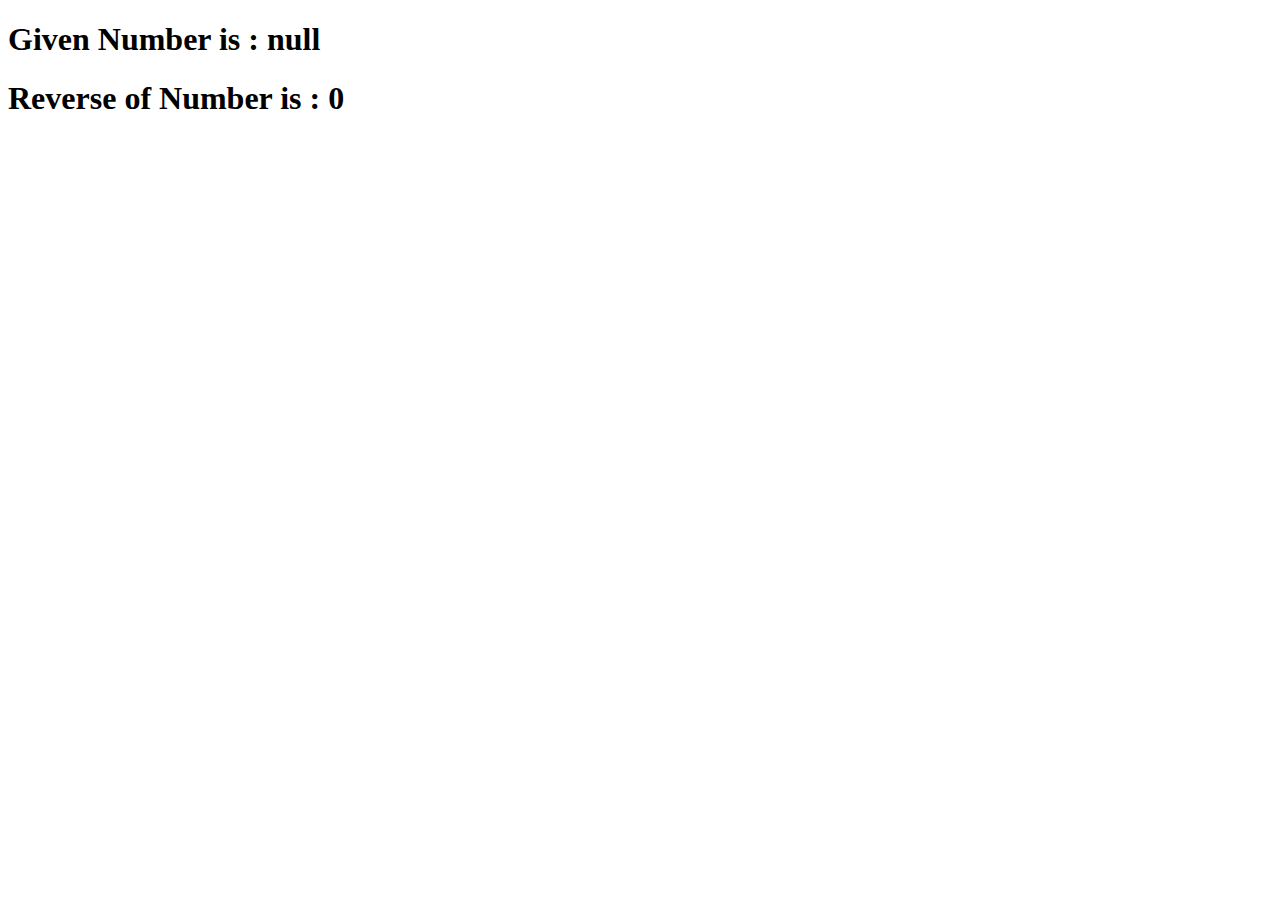
==== task1.html @ b08d143a "Add files via upload" ====
<!DOCTYPE html>
<html lang="en">
<head>
    <meta charset="UTF-8">
    <meta name="viewport" content="width=device-width, initial-scale=1.0">
    <title>Document</title>
</head>
<body>
    <h1 id="num1">Given Number is : </h1>
    <h1 id="num2"></h1>

    <script>
        var ans = 0;
        var num = prompt("enter the Number : ");
        document.getElementById('num1').innerHTML='Given Number is : '+num;
        myFunction(num);
        function myFunction(num) {
            while(num!=0){
            temp = num%10;
            ans = ans*10 + temp;
            num = Math.floor(num/10);
            }

            document.getElementById('num2').innerHTML='Reverse of Number is : '+ans;

        }
    </script>
    
</body>
</html>
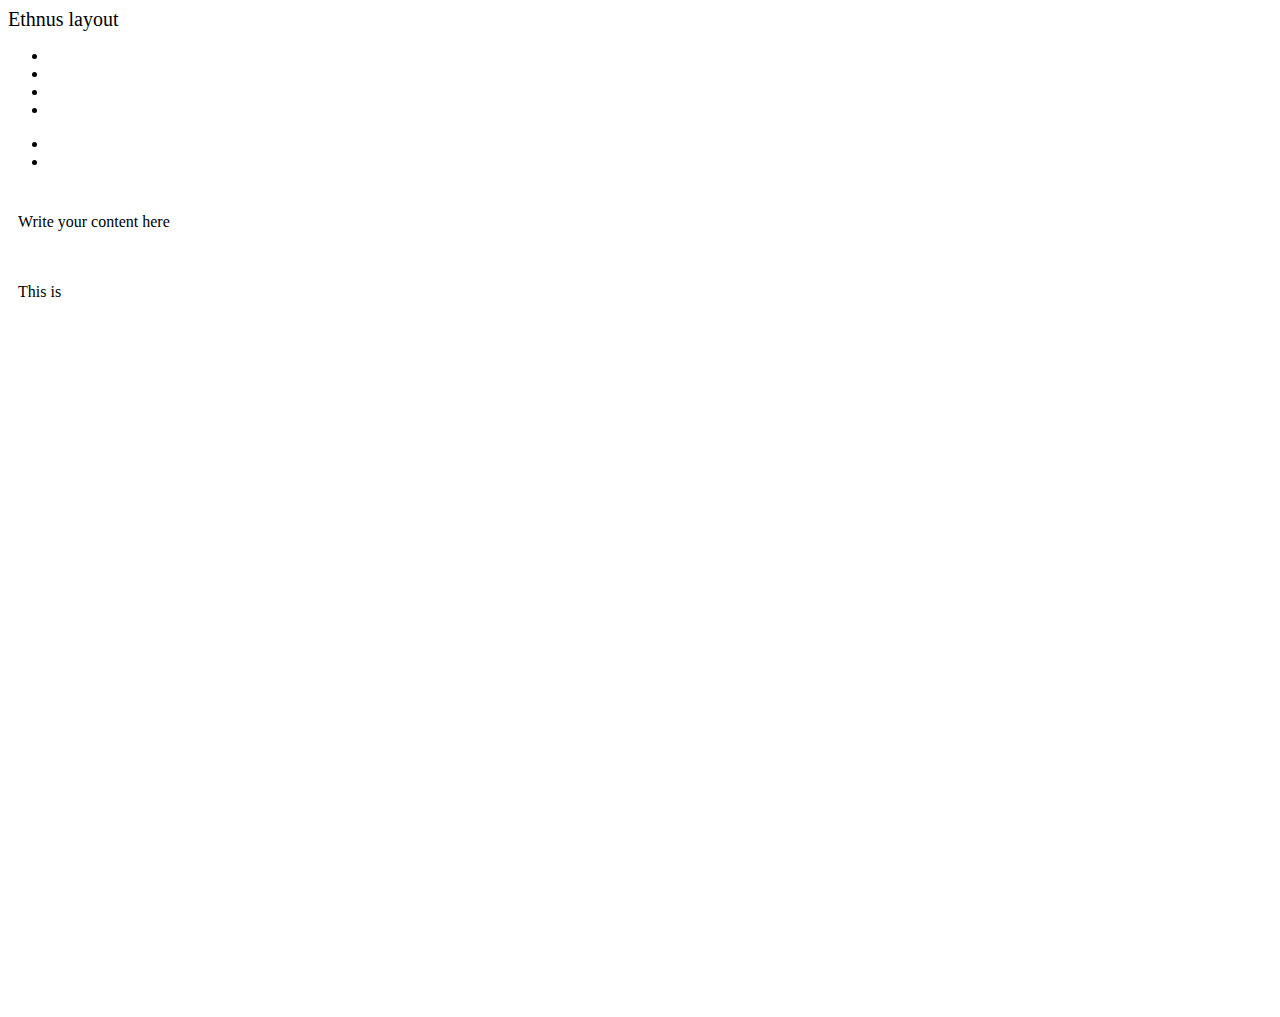
==== commit e2f45cf3: "Add files via upload" ====
--- a/task1.html
+++ b/task1.html
@@ -1,30 +1,86 @@
 <!DOCTYPE html>
 <html lang="en">
+
 <head>
     <meta charset="UTF-8">
     <meta name="viewport" content="width=device-width, initial-scale=1.0">
     <title>Document</title>
-</head>
-<body>
-    <h1 id="num1">Given Number is : </h1>
-    <h1 id="num2"></h1>
 
-    <script>
-        var ans = 0;
-        var num = prompt("enter the Number : ");
-        document.getElementById('num1').innerHTML='Given Number is : '+num;
-        myFunction(num);
-        function myFunction(num) {
-            while(num!=0){
-            temp = num%10;
-            ans = ans*10 + temp;
-            num = Math.floor(num/10);
-            }
+    <link href="https://cdn.jsdelivr.net/npm/bootstrap@5.0.2/dist/css/bootstrap.min.css" rel="stylesheet"
+        integrity="sha384-EVSTQN3/azprG1Anm3QDgpJLIm9Nao0Yz1ztcQTwFspd3yD65VohhpuuCOmLASjC" crossorigin="anonymous">
 
-            document.getElementById('num2').innerHTML='Reverse of Number is : '+ans;
+    <style>
+        .column {
+            float: left;
+            padding: 10px 10px 10px 10px;
 
         }
-    </script>
+
+        .column.side {
+            width: 15%;
+            padding-bottom: 700px;
+        }
+
+        .column.middle {
+            width: 85%;
+            
+        }
+        
+    </style>
+
+
+</head>
+
+<body>
+
+    <header class="bg-info pt-2 pb-2 ">
+        <div class="text-center" style="font-size: 20px; font-weight: 100px;">Ethnus layout</div>
+    </header>
+
+    <nav class="navbar bg-secondary pt-1 pb-1">
+
+        <div>
+            <ul class="nav">
+                <li class="nav-item"><a class="nav-link me-5" style="color: white;" href="#">HOME</a></li>
+                <li class="nav-item"><a class="nav-link me-5" style="color: white;" href="#">MENU</a></li>
+                <li class="nav-item"><a class="nav-link me-5" style="color: white;" href="#">ABOUT</a></li>
+                <li class="nav-item"><a class="nav-link me-5" style="color: white;" href="#">CONTACT</a></li>
+
+
+
+            </ul>
+
+
+        </div>
+        <div>
+            <ul class="nav justify-content-end">
+                <li class="nav-item"><a class="nav-link me-3 " style="color: white;" href="#">SIGNUP</a></li>
+                <li class="nav-item"><a class="nav-link me-3 " style="color: white;" href="#">LOGIN</a></li>
+
+
+
+            </ul>
+        </div>
+
+    </nav>
+
+    <main>
+        <div class="column middle">
+            <p class="text-center text-dark">Write your content here</p>
+
+        </div>
+
+        <div class="column side bg-dark">
+            <p class="text-center text-light">This is</p>
+        </div>
+
+    </main>
+
+
+
     
+
+
 </body>
+
 </html>